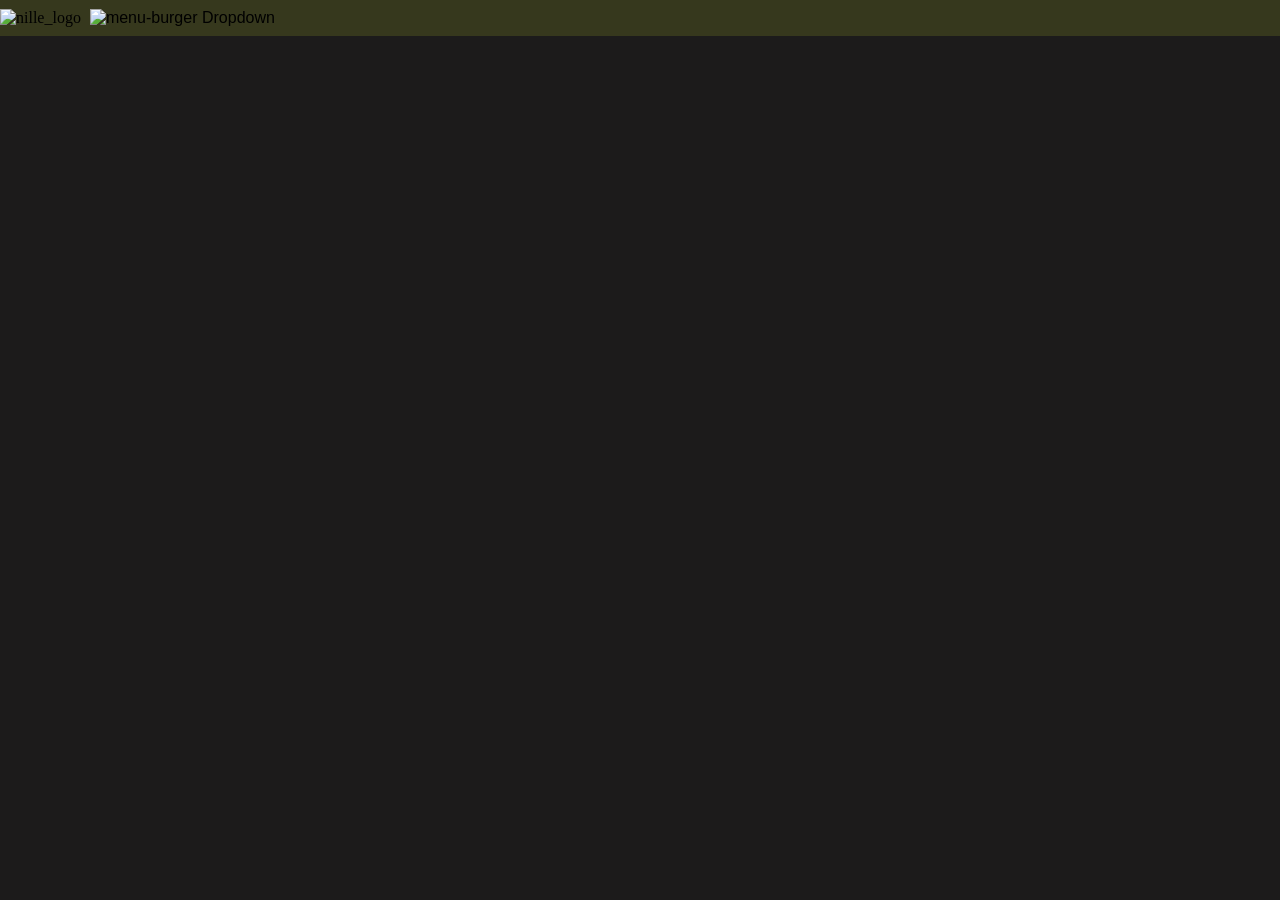
==== index.html @ c08f7c2c "Begynte på hjemmsiden. La til dropdown og navbar" ====
<!DOCTYPE html>
<html lang="en">

<head>
    <link rel="preconnect" href="https://fonts.googleapis.com">
    <link rel="preconnect" href="https://fonts.gstatic.com" crossorigin>
    <link
        href="https://fonts.googleapis.com/css2?family=Google+Sans:ital,opsz,wght@0,17..18,400..700;1,17..18,400..700&display=swap"
        rel="stylesheet">
    <meta charset="UTF-8">
    <meta name="viewport" content="width=device-width, initial-scale=1.0">
    <title>Forside</title>
    <link rel="stylesheet" href="style.css">
    <link rel="icon" type="image/x-icon" href="Bilder/nille_logo.png">
</head>

<body>
    <nav class="navup">
        <img src="Bilder/nille_logo.png" class="Logo" alt="nille_logo">

        <div class="dropdown">
            
            <button class="dropbtn"> <img src="Bilder/menu-burger.svg" class="Meny" alt="menu-burger">   Dropdown</button>
            <div class="dropdown-content">
                <a href="#">Link 1</a>
                <a href="#">Link 2</a>
                <a href="#">Link 3</a>
            </div>
        </div>

</body>

</html>
---- style.css ----
.Meny{
    max-height: 2vh;
    width: auto;
     margin: 0;
    padding: 0;
}
.Logo{
    max-height: 15vh;
    width: auto;
    margin: 0;
    padding: 0;
}
body{
    padding: 0;
    margin: 0;
    background-color: rgb(28, 27, 27);
}
nav{
    display: flex;
    align-items: center;
    background-color:rgb(54, 56, 29) ;
}
    /* Dropdown Button */
.dropbtn {
  padding: 1vh;
  font-size: 16px;
  border: none;
  background-color:rgb(54, 56, 29);
}

/* The container <div> - needed to position the dropdown content */
.dropdown {
  position: relative;
  display: inline-block;
}

/* Dropdown Content (Hidden by Default) */
.dropdown-content {
  display: none;
  position: absolute;
  background-color: #f1f1f1;
  min-width: 160px;
  box-shadow: 0px 8px 16px 0px rgba(0,0,0,0.2);
  z-index: 1;
}

/* Links inside the dropdown */
.dropdown-content a {
  color: black;
  padding: 12px 16px;
  text-decoration: none;
  display: block;
}

/* Change color of dropdown links on hover */
.dropdown-content a:hover {background-color: #ddd;}

/* Show the dropdown menu on hover */
.dropdown:hover .dropdown-content {display: block;}

/* Change the background color of the dropdown button when the dropdown content is shown */
.dropdown:hover .dropbtn {background-color: rgb(46, 48, 25);}
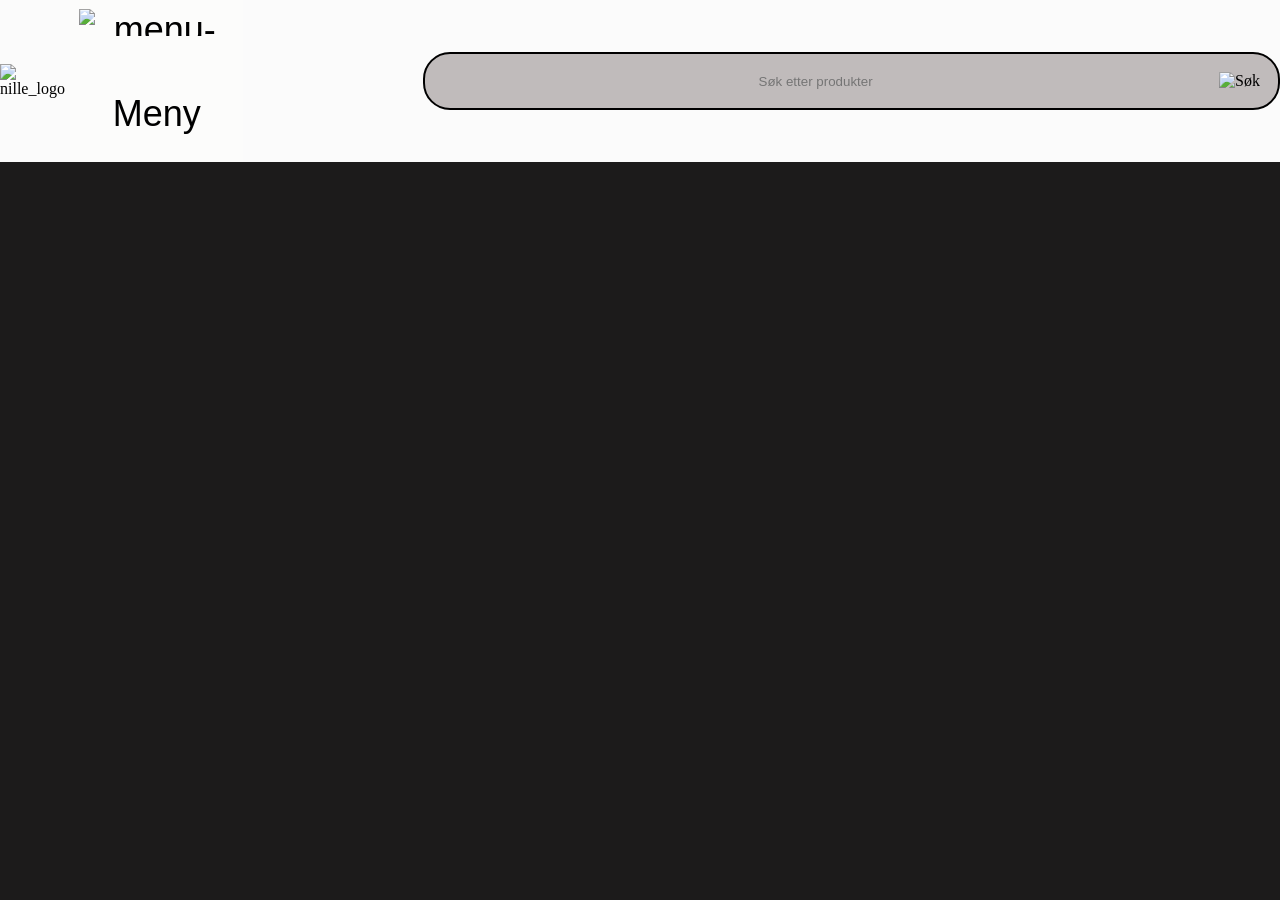
==== commit 61c1e27a: "La til Searchbar med søke ikon Fikset opp looken på den og en hover funskjon i css Endret farge og F" ====
--- a/index.html
+++ b/index.html
@@ -17,17 +17,25 @@
 <body>
     <nav class="navup">
         <img src="Bilder/nille_logo.png" class="Logo" alt="nille_logo">
+<nav class="Nav2">
+        <div class="dropdown">
 
-        <div class="dropdown">
-            
-            <button class="dropbtn"> <img src="Bilder/menu-burger.svg" class="Meny" alt="menu-burger">   Dropdown</button>
+            <button class="dropbtn"> <img src="Bilder/menu-burger.svg" class="Meny" alt="menu-burger"> Meny</button>
             <div class="dropdown-content">
                 <a href="#">Link 1</a>
                 <a href="#">Link 2</a>
                 <a href="#">Link 3</a>
             </div>
         </div>
+        
 
+    <div class="Sr">
+        
+        <input class="Search" placeholder="Søk etter produkter" type="search">
+        <label for="Search"><img class="Sok" src="Bilder/search.svg" alt="Søk"></label>
+        </div>
+        </nav>
+    </nav>
 </body>
 
 </html>
--- a/style.css
+++ b/style.css
@@ -1,5 +1,5 @@
 .Meny{
-    max-height: 2vh;
+    max-height: 3vh;
     width: auto;
      margin: 0;
     padding: 0;
@@ -18,23 +18,21 @@
 nav{
     display: flex;
     align-items: center;
-    background-color:rgb(54, 56, 29) ;
+    background-color:rgb(251, 251, 251) ;
 }
-    /* Dropdown Button */
 .dropbtn {
   padding: 1vh;
-  font-size: 16px;
+  font-size: 4vh;
   border: none;
-  background-color:rgb(54, 56, 29);
+  background-color:rgb(252, 252, 251);
+  padding-bottom: 3vh;
 }
 
-/* The container <div> - needed to position the dropdown content */
 .dropdown {
   position: relative;
   display: inline-block;
 }
 
-/* Dropdown Content (Hidden by Default) */
 .dropdown-content {
   display: none;
   position: absolute;
@@ -44,19 +42,60 @@
   z-index: 1;
 }
 
-/* Links inside the dropdown */
+
 .dropdown-content a {
-  color: black;
+  color: rgb(66, 59, 59);
   padding: 12px 16px;
   text-decoration: none;
   display: block;
 }
 
-/* Change color of dropdown links on hover */
 .dropdown-content a:hover {background-color: #ddd;}
 
-/* Show the dropdown menu on hover */
+
 .dropdown:hover .dropdown-content {display: block;}
 
-/* Change the background color of the dropdown button when the dropdown content is shown */
-.dropdown:hover .dropbtn {background-color: rgb(46, 48, 25);}+
+.dropdown:hover .dropbtn {
+    background-color: rgb(152, 150, 150);
+    border-radius: 2vh;
+}
+.Sr:hover{
+transform: scale(1.05);
+border-color: rgb(248, 255, 41);
+}
+
+.Search{
+  display: flex;
+    appearance: none;
+    flex: 1;
+    width: 90vh;
+    height: 6vh;                     
+    padding-block: calc(var(--spacing, .25rem) * 2);
+    background-color: #0000;
+    outline-style: none;
+    border-radius: 3vh;
+    text-align: center;
+    border: none;
+    height: 6vh;
+    
+}
+.Sr{
+  display: flex;
+background-color: rgb(153, 146, 146,0.6);
+  border-radius: 3vh;
+  border: solid, 2px;
+  margin-left:20vh ;
+  align-items: center;
+  transition: transform 0.1s ease;
+}
+.Sok{
+  max-height: 2.5vh;
+  display: block;
+  cursor: pointer;
+  padding-right: 2vh;
+}
+
+
+
+
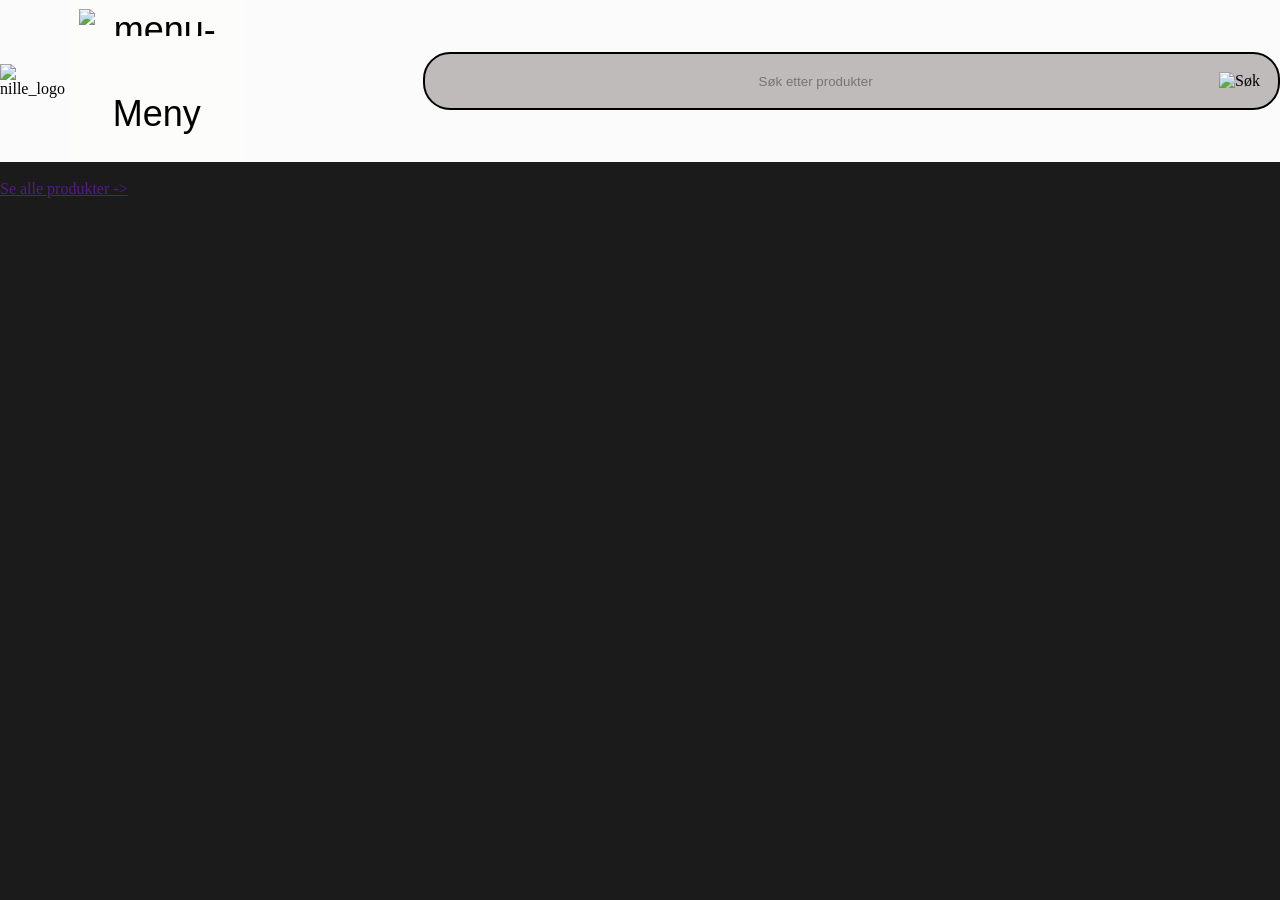
==== commit 2ef8fdfe: "la til nye deler og fant mange bilder" ====
--- a/index.html
+++ b/index.html
@@ -20,11 +20,11 @@
 <nav class="Nav2">
         <div class="dropdown">
 
-            <button class="dropbtn"> <img src="Bilder/menu-burger.svg" class="Meny" alt="menu-burger"> Meny</button>
-            <div class="dropdown-content">
-                <a href="#">Link 1</a>
+            <button onclick="Klikk()" class="dropbtn"> <img src="Bilder/menu-burger.svg" class="Meny" alt="menu-burger"> Meny</button>
+            <div id="dropdown-content" class="dropdown-content">
+                <a href="#">Galleri</a>
                 <a href="#">Link 2</a>
-                <a href="#">Link 3</a>
+                <a href="#">Link</a>
             </div>
         </div>
         
@@ -36,6 +36,20 @@
         </div>
         </nav>
     </nav>
+
+
+    <section class="Produkt_Slide">
+        <img src="" alt="">
+        <img src="" alt="">
+        <img src="" alt="">
+        <img src="" alt="">
+    </section>
+    <a href="">Se alle produkter -></a>
+    <script src="noe.js">
+
+    </script>
+
+
 </body>
 
 </html>
--- a/style.css
+++ b/style.css
@@ -26,6 +26,7 @@
   border: none;
   background-color:rgb(252, 252, 251);
   padding-bottom: 3vh;
+  transition: transform 0.3s ease;
 }
 
 .dropdown {
@@ -52,17 +53,18 @@
 
 .dropdown-content a:hover {background-color: #ddd;}
 
-
-.dropdown:hover .dropdown-content {display: block;}
+.Meny{
+  transition: 0.2s ease ;
+}
+.Meny:hover {
+transform: scale(1.1);
+}
 
 
-.dropdown:hover .dropbtn {
-    background-color: rgb(152, 150, 150);
-    border-radius: 2vh;
-}
 .Sr:hover{
 transform: scale(1.05);
 border-color: rgb(248, 255, 41);
+box-shadow: rgb(80, 72, 72), 2vh;
 }
 
 .Search{
@@ -87,7 +89,7 @@
   border: solid, 2px;
   margin-left:20vh ;
   align-items: center;
-  transition: transform 0.1s ease;
+  transition: transform 0.7s ease;
 }
 .Sok{
   max-height: 2.5vh;
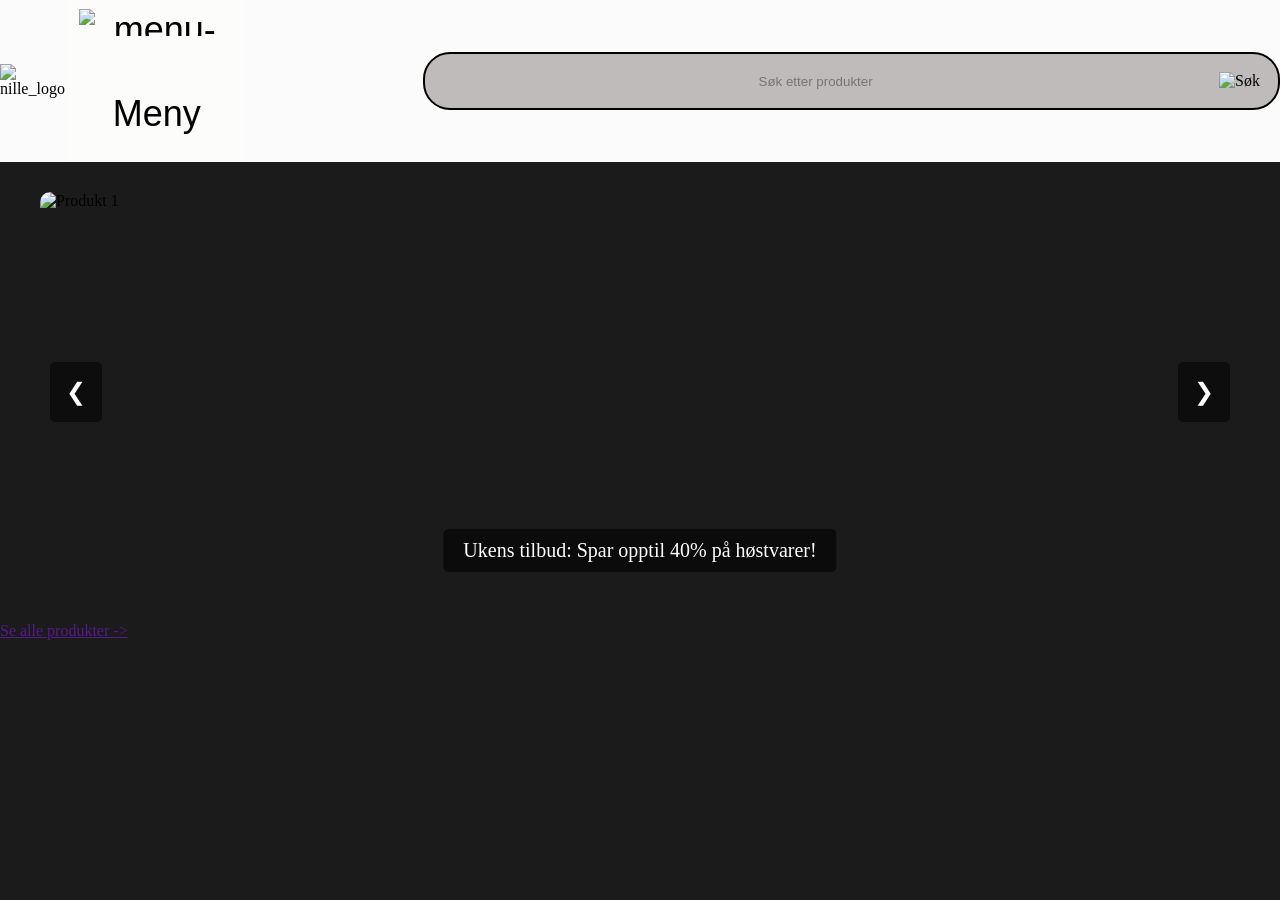
==== commit 931e7959: "La til en slideshow til index.html skal legge til linker til produktene neste time" ====
--- a/index.html
+++ b/index.html
@@ -17,37 +17,55 @@
 <body>
     <nav class="navup">
         <img src="Bilder/nille_logo.png" class="Logo" alt="nille_logo">
-<nav class="Nav2">
-        <div class="dropdown">
+        <nav class="Nav2">
+            <div class="dropdown">
 
-            <button onclick="Klikk()" class="dropbtn"> <img src="Bilder/menu-burger.svg" class="Meny" alt="menu-burger"> Meny</button>
-            <div id="dropdown-content" class="dropdown-content">
-                <a href="#">Galleri</a>
-                <a href="#">Link 2</a>
-                <a href="#">Link</a>
+                <button onclick="Klikk()" class="dropbtn"> <img src="Bilder/menu-burger.svg" class="Meny"
+                        alt="menu-burger"> Meny</button>
+                <div id="dropdown-content" class="dropdown-content">
+                    <a href="#">Galleri</a>
+                    <a href="#">Link 2</a>
+                    <a href="#">Link</a>
+                </div>
             </div>
-        </div>
-        
 
-    <div class="Sr">
-        
-        <input class="Search" placeholder="Søk etter produkter" type="search">
-        <label for="Search"><img class="Sok" src="Bilder/search.svg" alt="Søk"></label>
-        </div>
+
+            <div class="Sr">
+
+                <input class="Search" placeholder="Søk etter produkter" type="search">
+                <label for="Search"><img class="Sok" src="Bilder/search.svg" alt="Søk"></label>
+            </div>
         </nav>
     </nav>
 
 
     <section class="Produkt_Slide">
-        <img src="" alt="">
-        <img src="" alt="">
-        <img src="" alt="">
-        <img src="" alt="">
+        <div class="lysbilde">
+            <img class="bilde" src="" alt="Produkt 1">
+            <p class="bildetekst">Ukens tilbud: Spar opptil 40% på høstvarer!</p>
+        </div>
+
+        <div class="lysbilde">
+            <img class="bilde" src="" alt="Produkt 2">
+            <p class="bildetekst">Nyheter i butikk – Se sesongens favoritter</p>
+        </div>
+
+        <div class="lysbilde">
+            <img class="bilde" src="" alt="Produkt 3">
+            <p class="bildetekst">Alt du trenger til et koselig hjem</p>
+        </div>
+
+        <div class="lysbilde">
+            <img class="bilde" src="" alt="Produkt 4">
+            <p class="bildetekst">Gavetips til enhver anledning</p>
+        </div>
+
+        <button class="forrige" onclick="byttBilde(-1)">&#10094;</button>
+        <button class="neste" onclick="byttBilde(1)">&#10095;</button>
     </section>
     <a href="">Se alle produkter -></a>
-    <script src="noe.js">
-
-    </script>
+    <script src="klikk.js"></script>
+    <script src="slideshow.js"></script>
 
 
 </body>
--- a/style.css
+++ b/style.css
@@ -98,6 +98,62 @@
   padding-right: 2vh;
 }
 
+/* Slideshow (Produkt_Slide) */
+.Produkt_Slide {
+  position: relative;
+  max-width: 1200px;
+  margin: 30px auto;
+  overflow: hidden;
+  border-radius: 10px;
+}
 
+.lysbilde {
+  display: none;
+  position: relative;
+}
 
+.bilde {
+  width: 100%;
+  height: 400px;
+  object-fit: cover;
+  display: block;
+}
 
+.bildetekst {
+  position: absolute;
+  bottom: 20px;
+  left: 50%;
+  transform: translateX(-50%);
+  background-color: rgba(0, 0, 0, 0.6);
+  color: white;
+  padding: 10px 20px;
+  border-radius: 5px;
+  font-size: 20px;
+  margin: 0;
+  text-align: center;
+}
+
+.forrige, .neste {
+  position: absolute;
+  top: 50%;
+  transform: translateY(-50%);
+  background-color: rgba(0, 0, 0, 0.5);
+  color: white;
+  border: none;
+  padding: 16px;
+  font-size: 24px;
+  cursor: pointer;
+  border-radius: 5px;
+}
+
+.forrige {
+  left: 10px;
+}
+
+.neste {
+  right: 10px;
+}
+
+.forrige:hover, .neste:hover {
+  background-color: rgba(0, 0, 0, 0.8);
+}
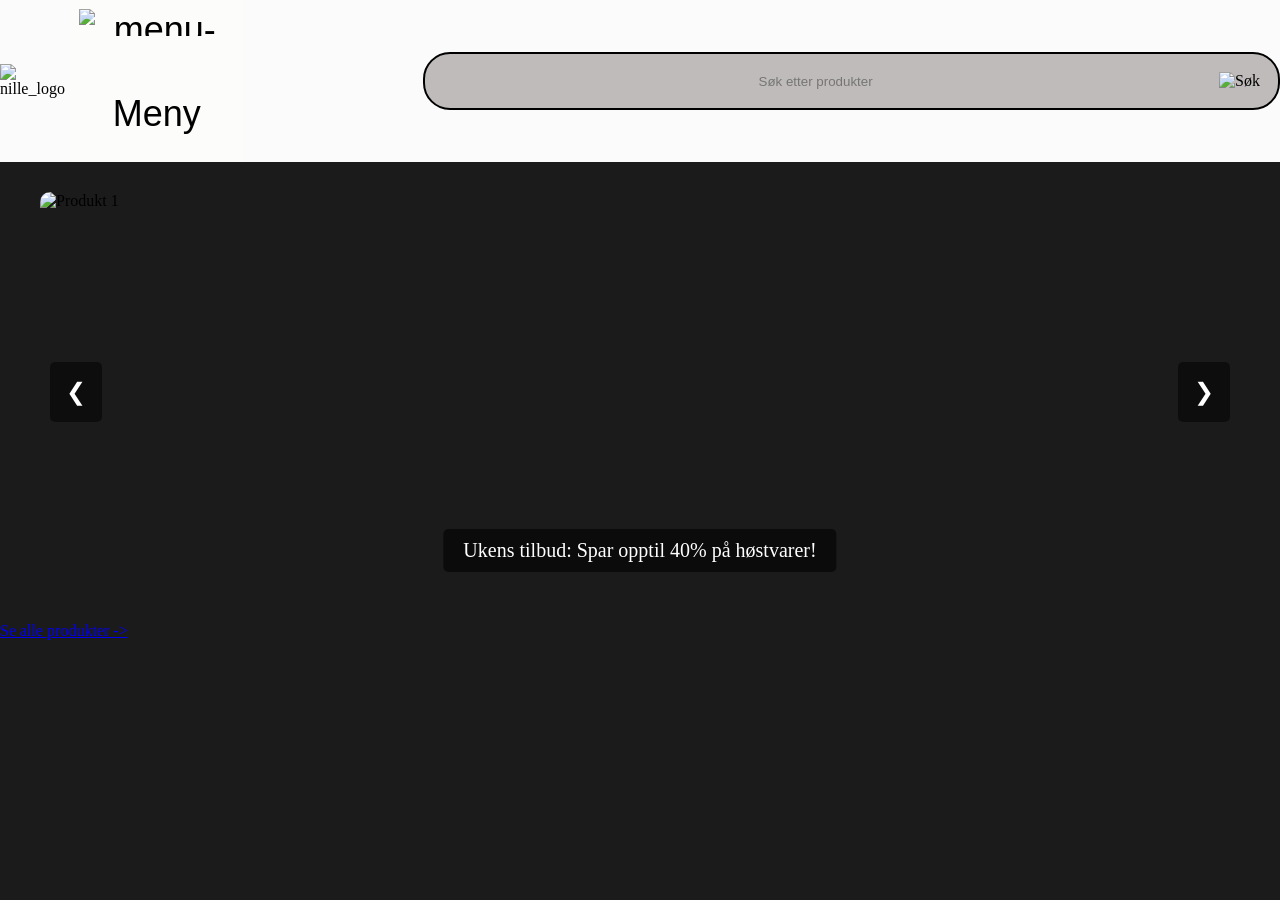
==== commit 599f7af2: "Ladge en galleri side med produkter" ====
--- a/index.html
+++ b/index.html
@@ -63,7 +63,7 @@
         <button class="forrige" onclick="byttBilde(-1)">&#10094;</button>
         <button class="neste" onclick="byttBilde(1)">&#10095;</button>
     </section>
-    <a href="">Se alle produkter -></a>
+    <a href="produkter.html">Se alle produkter -></a>
     <script src="klikk.js"></script>
     <script src="slideshow.js"></script>
 
--- a/style.css
+++ b/style.css
@@ -157,3 +157,18 @@
 .forrige:hover, .neste:hover {
   background-color: rgba(0, 0, 0, 0.8);
 }
+.Galleri{
+    display: flex;
+    justify-content: center;
+    flex-wrap: wrap;
+}
+.Galleri img{
+    width: 30vw;
+    padding: 5vh;
+    padding-top: 10vh;
+    transition: transform 0.5s;
+}
+
+.Galleri img:hover{
+    transform: translateY(-2vh);
+}
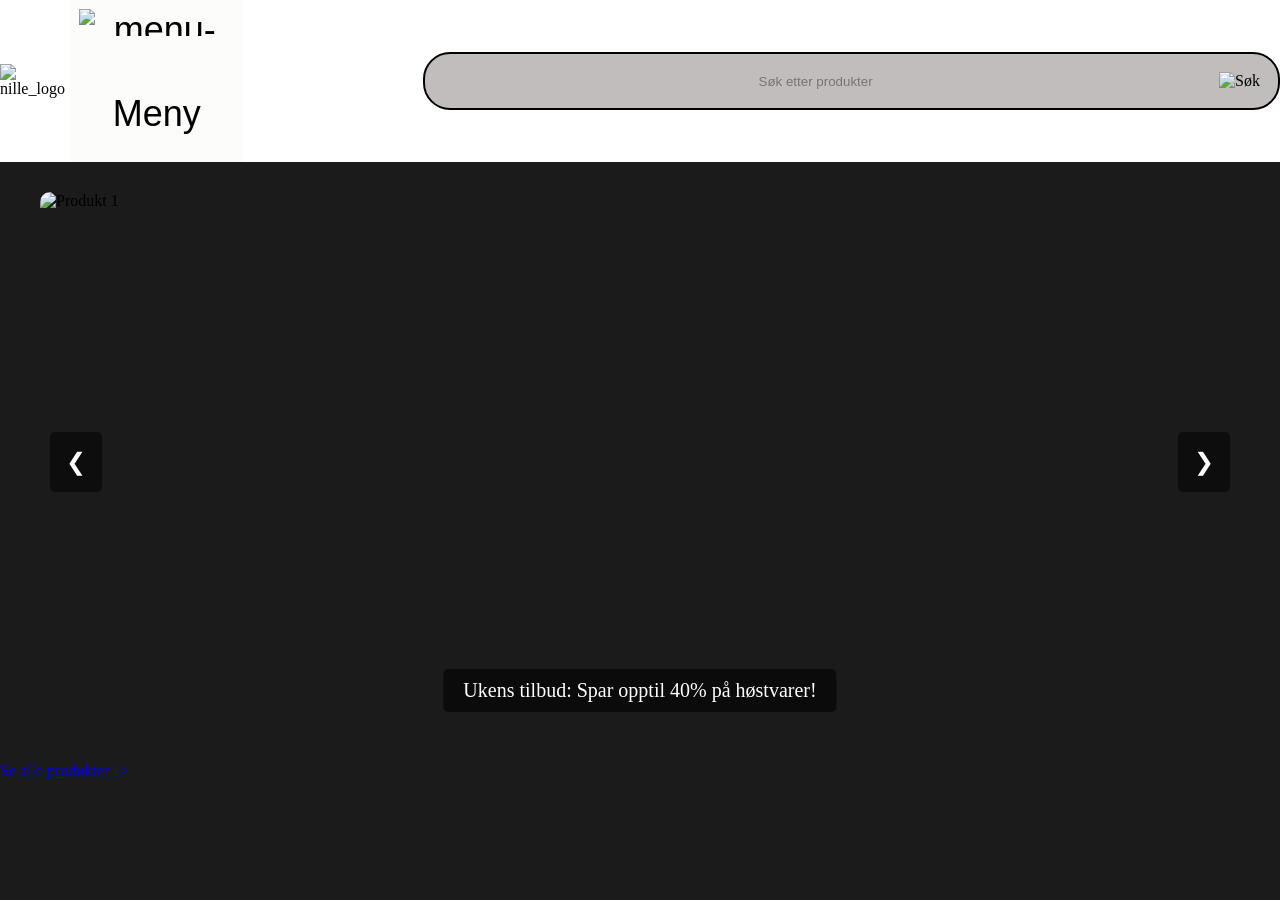
==== commit 0549a070: "Handlekurv, Produkter og mer La til en fungerende handlekurv hvor alt som mangler er å vise alt innh" ====
--- a/index.html
+++ b/index.html
@@ -41,22 +41,22 @@
 
     <section class="Produkt_Slide">
         <div class="lysbilde">
-            <img class="bilde" src="" alt="Produkt 1">
+            <img class="bilde" src="Bilder/Mugge.png" alt="Produkt 1">
             <p class="bildetekst">Ukens tilbud: Spar opptil 40% på høstvarer!</p>
         </div>
 
         <div class="lysbilde">
-            <img class="bilde" src="" alt="Produkt 2">
+            <img class="bilde" src="Bilder/Kopp.png" alt="Produkt 2">
             <p class="bildetekst">Nyheter i butikk – Se sesongens favoritter</p>
         </div>
 
         <div class="lysbilde">
-            <img class="bilde" src="" alt="Produkt 3">
+            <img class="bilde" src="Bilder/lys.jpg" alt="Produkt 3">
             <p class="bildetekst">Alt du trenger til et koselig hjem</p>
         </div>
 
         <div class="lysbilde">
-            <img class="bilde" src="" alt="Produkt 4">
+            <img class="bilde" src="Bilder/Pute.png" alt="Produkt 4">
             <p class="bildetekst">Gavetips til enhver anledning</p>
         </div>
 
--- a/style.css
+++ b/style.css
@@ -18,7 +18,7 @@
 nav{
     display: flex;
     align-items: center;
-    background-color:rgb(251, 251, 251) ;
+    background-color:white ;
 }
 .dropbtn {
   padding: 1vh;
@@ -113,8 +113,8 @@
 }
 
 .bilde {
-  width: 100%;
-  height: 400px;
+  width: 35vw;
+  height: 60vh;
   object-fit: cover;
   display: block;
 }
@@ -165,10 +165,51 @@
 .Galleri img{
     width: 30vw;
     padding: 5vh;
-    padding-top: 10vh;
+    
+
+}
+.Produkt img{
+  border-radius: 40px;
+  
+}
+
+.Produkt:hover{
+    transform: translateY(-2vh);
+}
+.Produkt{
+    margin: 4vh;
+    flex: 0 0 240px;
+    scroll-snap-align: start;
+    border: 1px solid rgb(252, 251, 251);
+    border-radius: 5px;
+    font-weight: bold;
+    background-color: #525252;
+    padding: 16px;
     transition: transform 0.5s;
 }
-
-.Galleri img:hover{
-    transform: translateY(-2vh);
-}
+.Produkt button:hover{
+  background-color:gray;
+  color: white;
+  border-radius: 0.4vh;
+  border: solid, black;
+}
+.Button img{
+  height: 5vh;
+  width: auto;
+  padding: 0.5vw;
+  transform: 0.5s;
+}
+.antall{
+  font-weight: bold;
+  font-size: 150%;
+}
+.Button{
+  margin-left: 10vw;
+  border: 0;
+  background-color: white;
+}
+
+.Button img:hover{
+  transform: scale(1.1);
+}
+
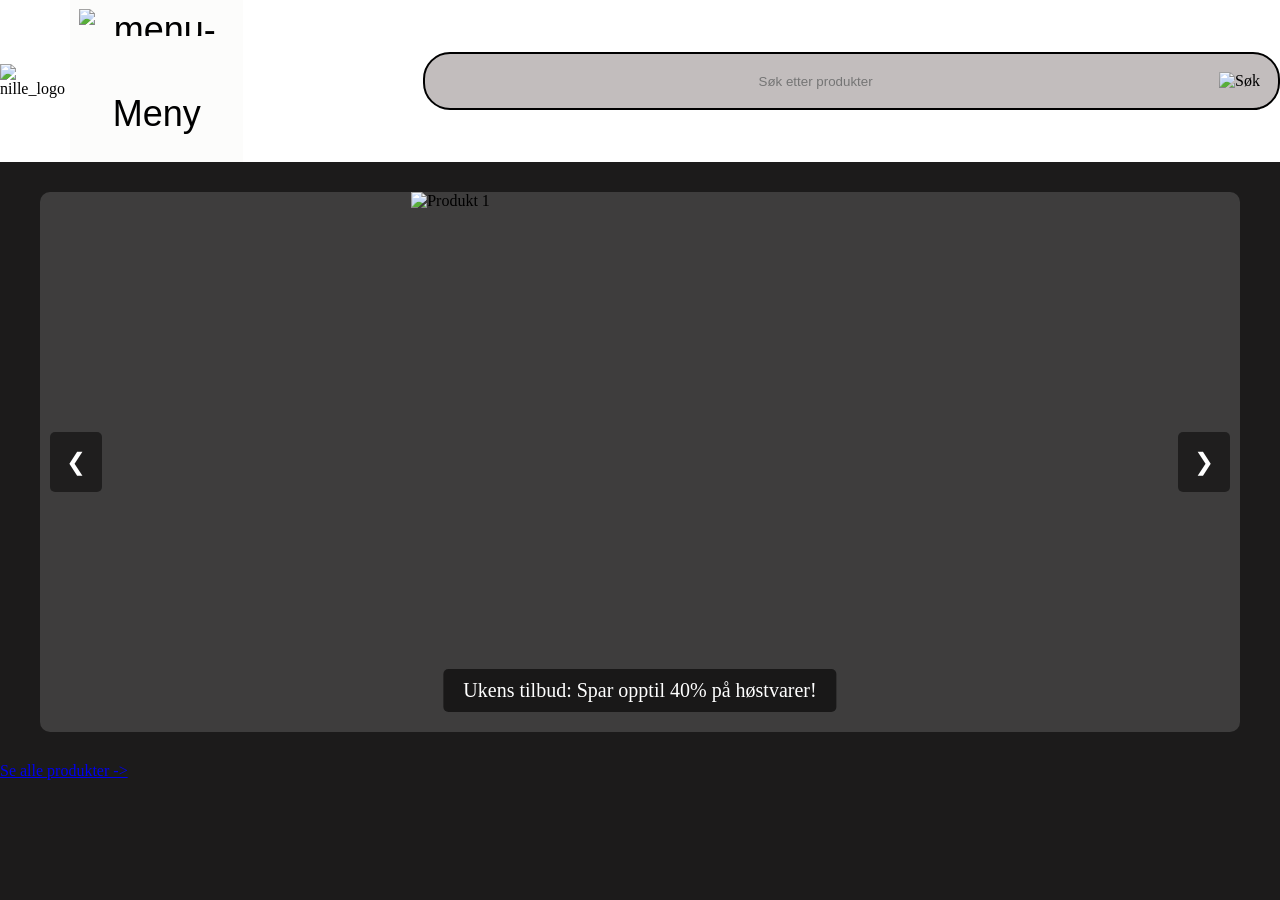
==== commit 698488d3: "Prøvde å lage handlekurv og fikk det til med popup Jeg prøvde å fjerne popupen og gjøre at den vises" ====
--- a/index.html
+++ b/index.html
@@ -23,9 +23,9 @@
                 <button onclick="Klikk()" class="dropbtn"> <img src="Bilder/menu-burger.svg" class="Meny"
                         alt="menu-burger"> Meny</button>
                 <div id="dropdown-content" class="dropdown-content">
-                    <a href="#">Galleri</a>
-                    <a href="#">Link 2</a>
-                    <a href="#">Link</a>
+                    <a href="/produkter.html">Produkter</a>
+                    <a href="#">Kontakt oss</a>
+                    <a href="/handlekurv.html">handlekurven</a>
                 </div>
             </div>
 
@@ -64,8 +64,8 @@
         <button class="neste" onclick="byttBilde(1)">&#10095;</button>
     </section>
     <a href="produkter.html">Se alle produkter -></a>
-    <script src="klikk.js"></script>
-    <script src="slideshow.js"></script>
+    <script src="Javascript/klikk.js"></script>
+    <script src="Javascript/slideshow.js"></script>
 
 
 </body>
--- a/style.css
+++ b/style.css
@@ -105,6 +105,11 @@
   margin: 30px auto;
   overflow: hidden;
   border-radius: 10px;
+  background-color: #3e3d3d;
+}
+.Produkt_Slide img{
+  display: flex;
+  padding-left: 29vw;
 }
 
 .lysbilde {
@@ -212,4 +217,15 @@
 .Button img:hover{
   transform: scale(1.1);
 }
-
+.Handlekurv{
+  display: flex;
+  justify-content: center;
+}
+.Handlekurvo{
+  font-size: 6vh;
+  font-weight: 0.6rem;
+  font-family: Impact, Haettenschweiler, 'Arial Narrow Bold', sans-serif;
+  color: #525252;
+  padding-left: 25vw;
+}
+
